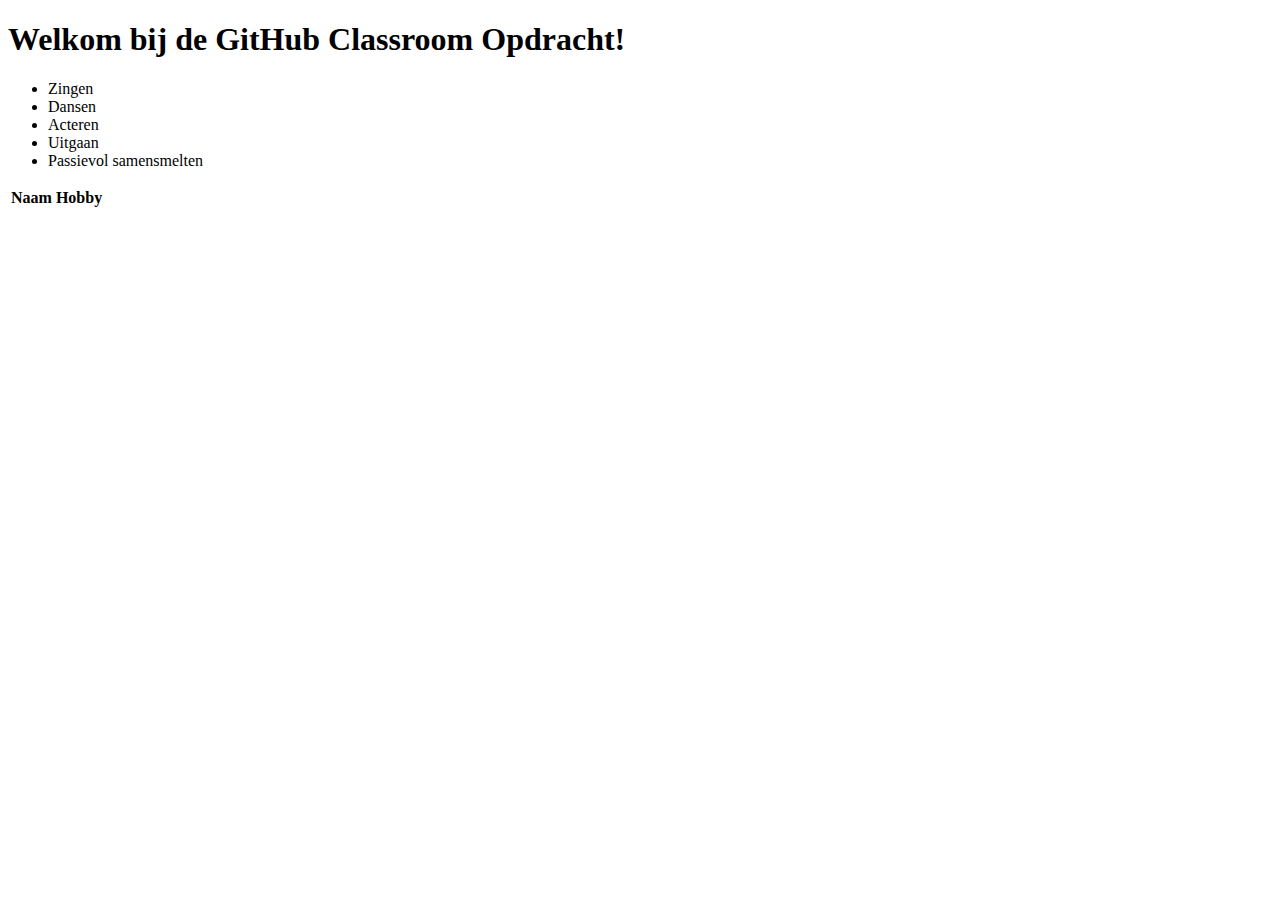
==== index.html @ 5b8c463e "Update index.html" ====
<!DOCTYPE html>
<html lang="en">
<head>
    <meta charset="UTF-8">
    <meta name="viewport" content="width=device-width, initial-scale=1.0">
    <title>GitHub Classroom Opdracht</title>
    <link rel="stylesheet" href="style.css">
</head>
<body>
    <h1>Welkom bij de GitHub Classroom Opdracht!</h1>
	<!-- Voeg hier een paragraaf toe. -->
    <table>
        <tr>
            <th>Naam</th>
            <th>Hobby</th>
        </tr>
        <ul>
            <li>Zingen</li>
            <li>Dansen</li>
            <li>Acteren</li>
            <li>Uitgaan</li>
            <li>Passievol samensmelten</li>
        </ul>
    </table>
    <!-- Student B zal hier een ongeordende lijst toevoegen -->
</body>
</html>
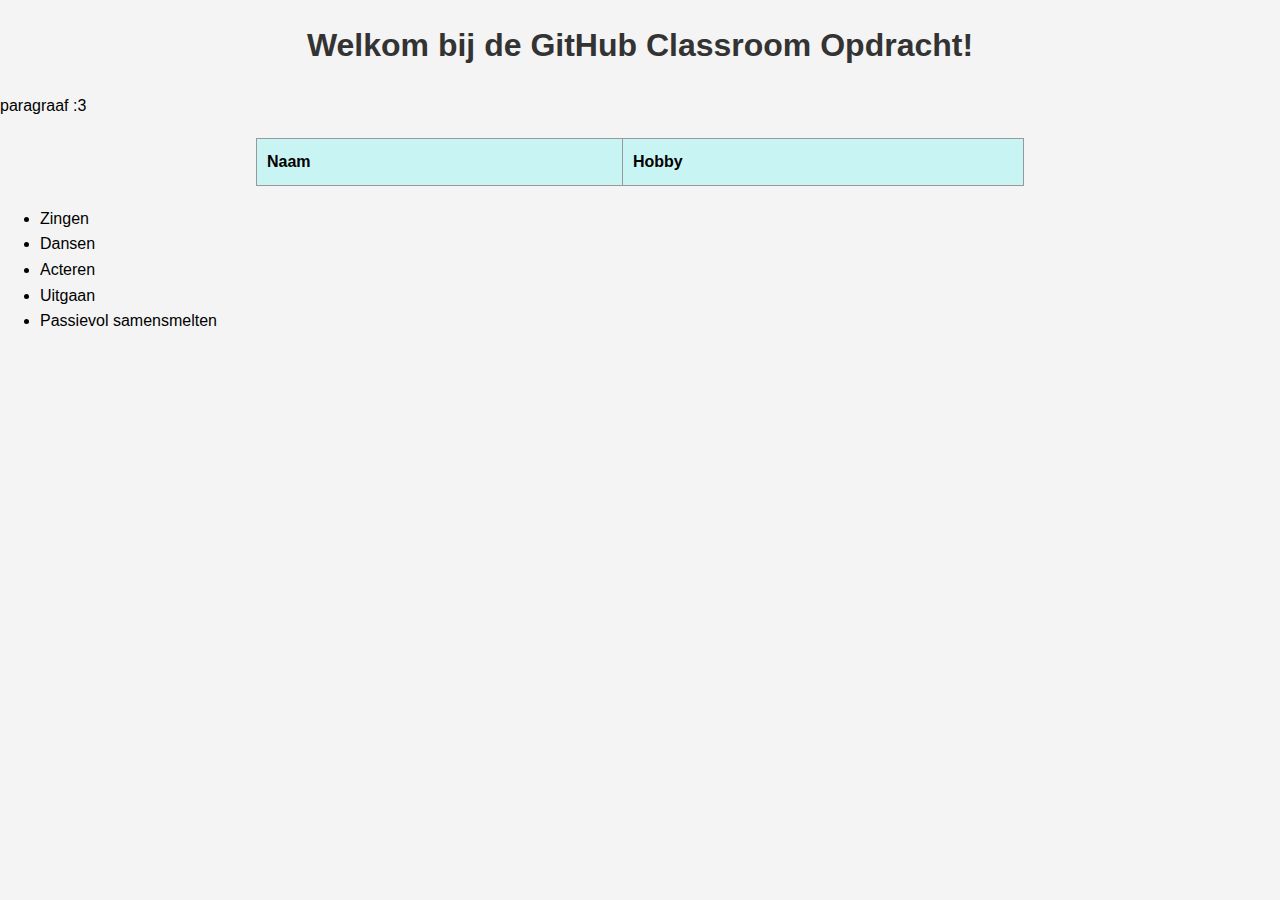
==== commit 3390f263: "index en style aangepast" ====
--- a/index.html
+++ b/index.html
@@ -1,27 +1,31 @@
 <!DOCTYPE html>
 <html lang="en">
+
 <head>
     <meta charset="UTF-8">
     <meta name="viewport" content="width=device-width, initial-scale=1.0">
     <title>GitHub Classroom Opdracht</title>
     <link rel="stylesheet" href="style.css">
 </head>
+
 <body>
     <h1>Welkom bij de GitHub Classroom Opdracht!</h1>
-	<!-- Voeg hier een paragraaf toe. -->
+    <p>paragraaf :3</p>
     <table>
         <tr>
             <th>Naam</th>
             <th>Hobby</th>
         </tr>
-        <ul>
-            <li>Zingen</li>
-            <li>Dansen</li>
-            <li>Acteren</li>
-            <li>Uitgaan</li>
-            <li>Passievol samensmelten</li>
-        </ul>
+
     </table>
-    <!-- Student B zal hier een ongeordende lijst toevoegen -->
+    <ul>
+        <li>Zingen</li>
+        <li>Dansen</li>
+        <li>Acteren</li>
+        <li>Uitgaan</li>
+        <li>Passievol samensmelten</li>
+    </ul>
+
 </body>
-</html>
+
+</html>--- a/style.css
+++ b/style.css
@@ -0,0 +1,35 @@
+/* Dit is het stylesheet voor de GitHub Classroom Opdracht */
+
+body {
+    font-family: Arial, sans-serif;
+    line-height: 1.6;
+    margin: 0;
+    padding: 0;
+    background-color: #f4f4f4;
+}
+
+h1 {
+    color: #333;
+    text-align: center;
+    margin-top: 20px;
+}
+
+table {
+    width: 60%;
+    margin: 20px auto;
+    border-collapse: collapse;
+}
+
+table, th, td {
+    border: 1px solid #999;
+}
+
+th, td {
+    padding: 10px;
+    text-align: left;
+}
+
+table {
+    border: 1px solid black;
+    background-color: #00fcf42e;
+}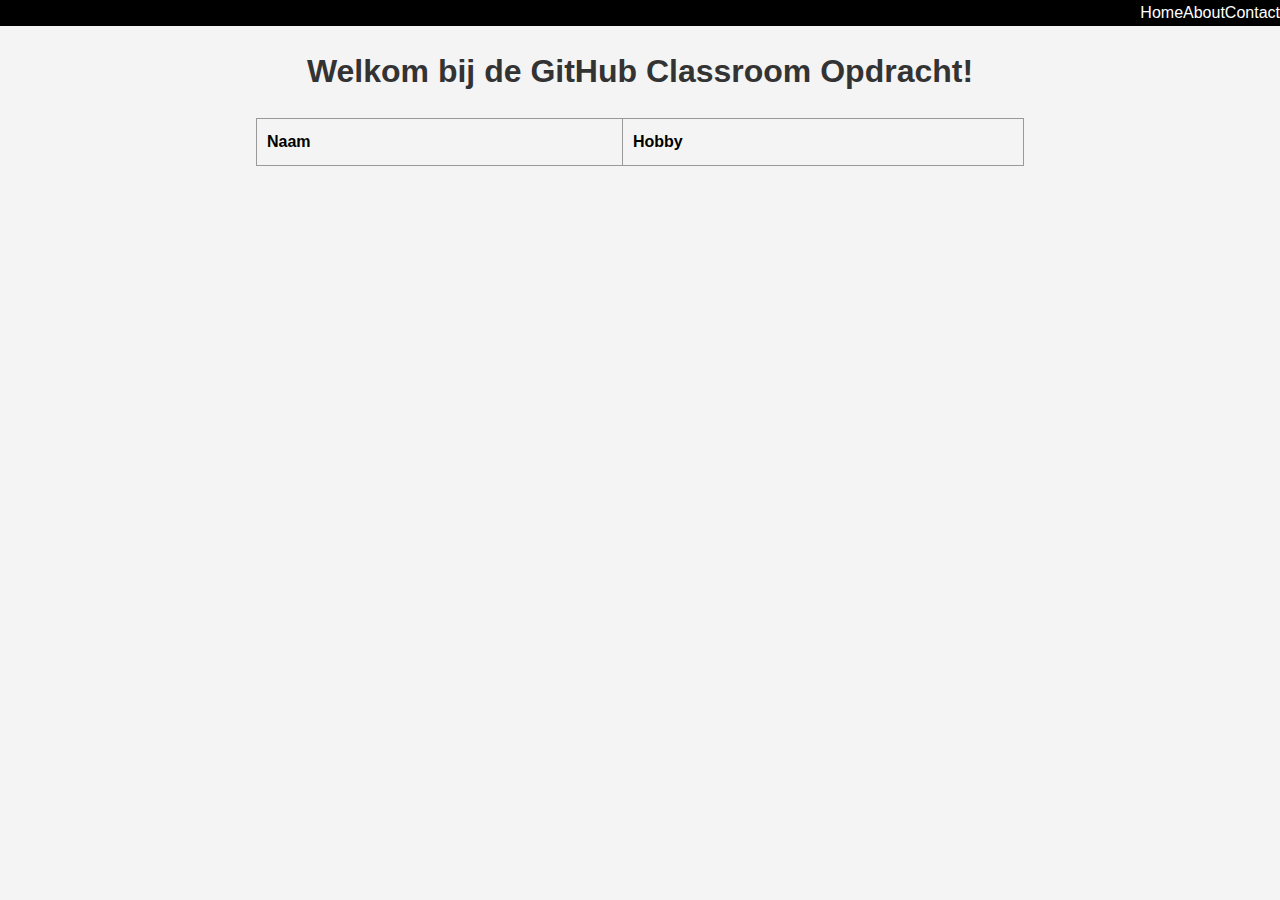
==== commit d6500cb3: "Opdracht2-1" ====
--- a/index.html
+++ b/index.html
@@ -1,31 +1,27 @@
 <!DOCTYPE html>
 <html lang="en">
-
 <head>
     <meta charset="UTF-8">
     <meta name="viewport" content="width=device-width, initial-scale=1.0">
     <title>GitHub Classroom Opdracht</title>
     <link rel="stylesheet" href="style.css">
 </head>
-
 <body>
+    <header>
+        <div class="navigatie">
+            <nav>
+                <a href="#">Home</a>
+                <a href="#">About</a>
+                <a href="#">Contact</a>
+            </nav>
+        </div>
+    </header>
     <h1>Welkom bij de GitHub Classroom Opdracht!</h1>
-    <p>paragraaf :3</p>
     <table>
         <tr>
             <th>Naam</th>
             <th>Hobby</th>
         </tr>
-
     </table>
-    <ul>
-        <li>Zingen</li>
-        <li>Dansen</li>
-        <li>Acteren</li>
-        <li>Uitgaan</li>
-        <li>Passievol samensmelten</li>
-    </ul>
-
 </body>
-
-</html>+</html>
--- a/style.css
+++ b/style.css
@@ -6,6 +6,25 @@
     margin: 0;
     padding: 0;
     background-color: #f4f4f4;
+}
+
+header{
+    background-color: black;
+    display: flex;
+    justify-content: flex-end;
+}
+
+nav{
+    display: flex;
+}
+
+nav a{
+    color: white;
+    text-decoration: none;
+}
+
+nav a:hover{
+    color: grey;
 }
 
 h1 {
@@ -29,7 +48,31 @@
     text-align: left;
 }
 
-table {
-    border: 1px solid black;
-    background-color: #00fcf42e;
-}+ul {
+    list-style-type: none;
+    margin: 0;
+    padding: 0;
+    overflow: hidden;
+    background-color: #333;
+}
+
+li {
+    padding: 8px;
+    float: left;
+}
+
+li:last-child {
+    border-right: none;
+}
+
+li a {
+    display: block;
+    color: white;
+    text-align: center;
+    padding: 14px, 16px;
+    text-decoration: none;
+}
+
+li a:hover {
+    background-color: darkblue;
+}
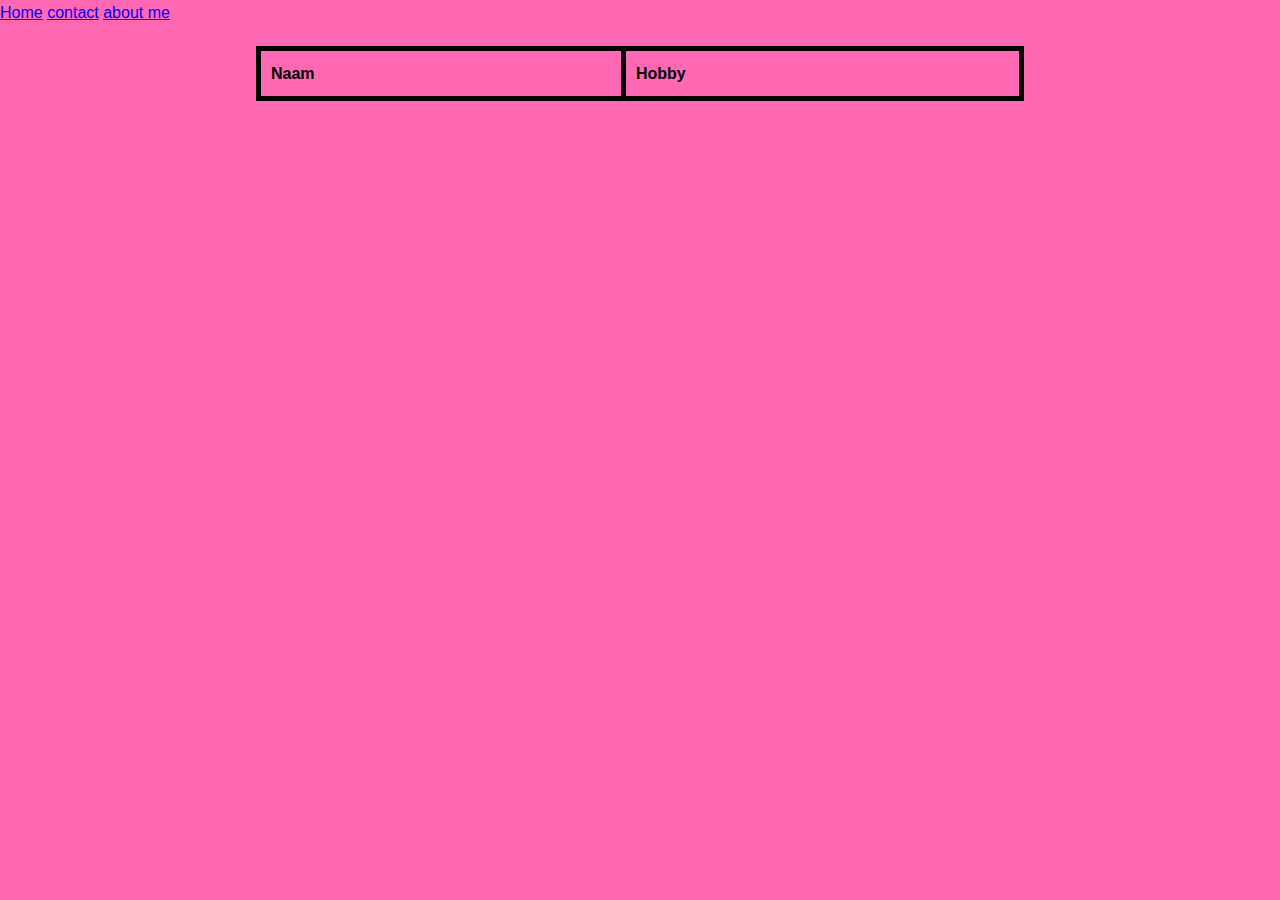
==== commit 07b85cf6: "navbar toegevoegd opdracht 5" ====
--- a/index.html
+++ b/index.html
@@ -1,27 +1,28 @@
 <!DOCTYPE html>
 <html lang="en">
+
 <head>
     <meta charset="UTF-8">
     <meta name="viewport" content="width=device-width, initial-scale=1.0">
     <title>GitHub Classroom Opdracht</title>
     <link rel="stylesheet" href="style.css">
 </head>
+
 <body>
-    <header>
-        <div class="navigatie">
-            <nav>
-                <a href="#">Home</a>
-                <a href="#">About</a>
-                <a href="#">Contact</a>
-            </nav>
-        </div>
-    </header>
-    <h1>Welkom bij de GitHub Classroom Opdracht!</h1>
+
+    <nav>
+       <a href="./index.html">Home</a>
+       <a href="./contact.html">contact</a>
+       <a href="./aboutme.html">about me</a>
+    </nav>
+
     <table>
         <tr>
             <th>Naam</th>
             <th>Hobby</th>
         </tr>
     </table>
+
 </body>
-</html>
+
+</html>--- a/style.css
+++ b/style.css
@@ -5,26 +5,7 @@
     line-height: 1.6;
     margin: 0;
     padding: 0;
-    background-color: #f4f4f4;
-}
-
-header{
-    background-color: black;
-    display: flex;
-    justify-content: flex-end;
-}
-
-nav{
-    display: flex;
-}
-
-nav a{
-    color: white;
-    text-decoration: none;
-}
-
-nav a:hover{
-    color: grey;
+    background-color: #FF69B4;
 }
 
 h1 {
@@ -40,7 +21,7 @@
 }
 
 table, th, td {
-    border: 1px solid #999;
+    border: 5px solid #000000;
 }
 
 th, td {
@@ -76,3 +57,8 @@
 li a:hover {
     background-color: darkblue;
 }
+
+nav{
+    color: aqua;
+    background-color: #FF69B4;
+}